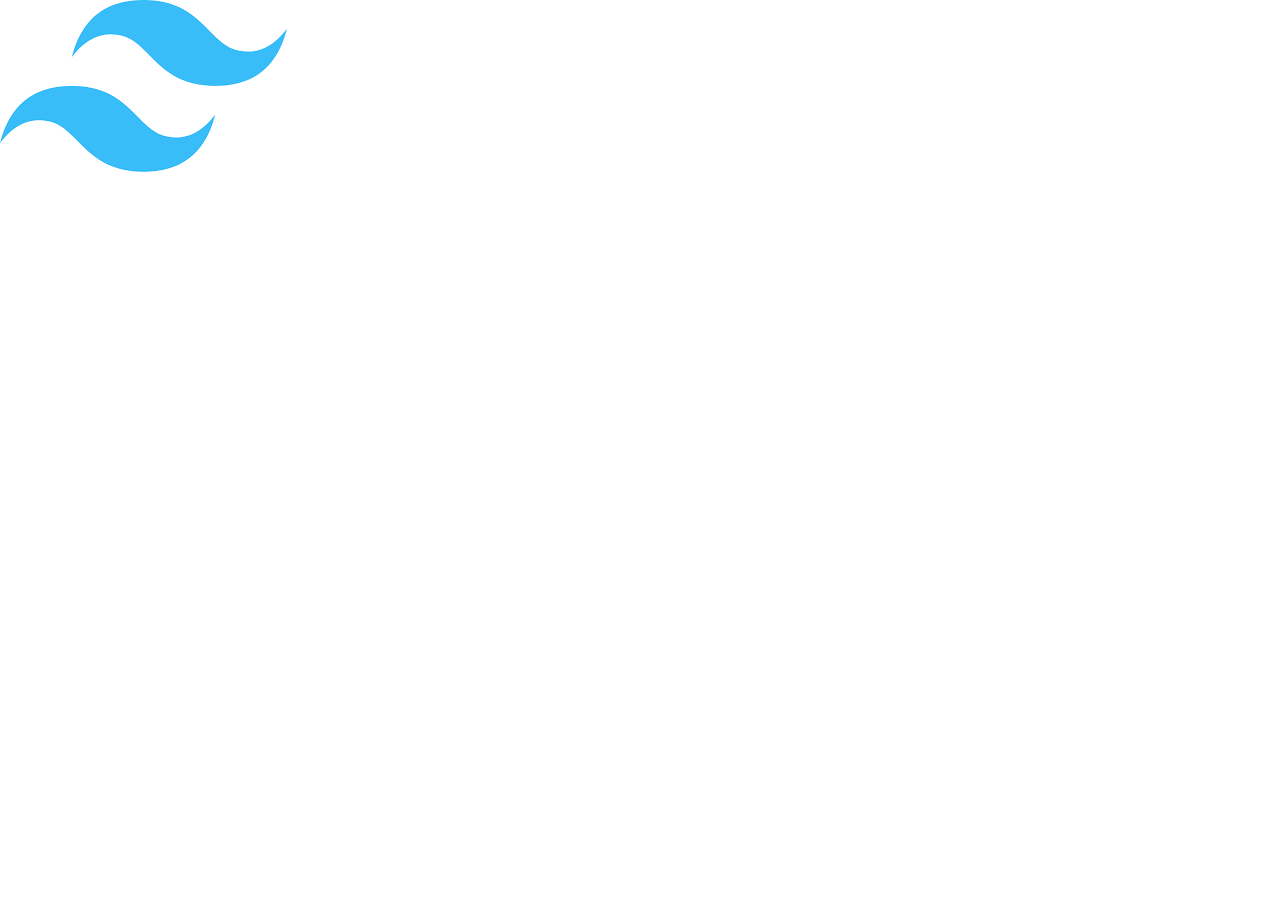
==== BUILD1/index.html @ a038235c "inital commit" ====
<!DOCTYPE html>
<html lang="en">
<head>
    <meta charset="UTF-8">
    <meta name="viewport" content="width=device-width, initial-scale=1.0">
    <title>Card Component</title>
    <link rel="stylesheet" href="./style.css">
</head>
<body>

   <div class="form-container">
    <form action="form">
        <div class="blue-line-container">
            <div class="logo-container">
                <img src="./tailwindlogo.png" alt="tailwindlogo">
            </div>

        </div>
    </form>
   </div>
    
</body>
</html>
---- BUILD1/style.css ----
@import url('https://fonts.googleapis.com/css2?family=Itim&family=Roboto:ital,wght@0,100;0,300;0,400;0,500;0,700;0,900;1,100;1,300;1,400;1,500;1,700;1,900&family=Sour+Gummy:ital,wght@0,100..900;1,100..900&display=swap');

*{
    margin: 0;
    padding: 0;
    box-sizing: border-box;
    font-family: "Sour Gummy", sans-serif;
    letter-spacing: -0.031rem;
}
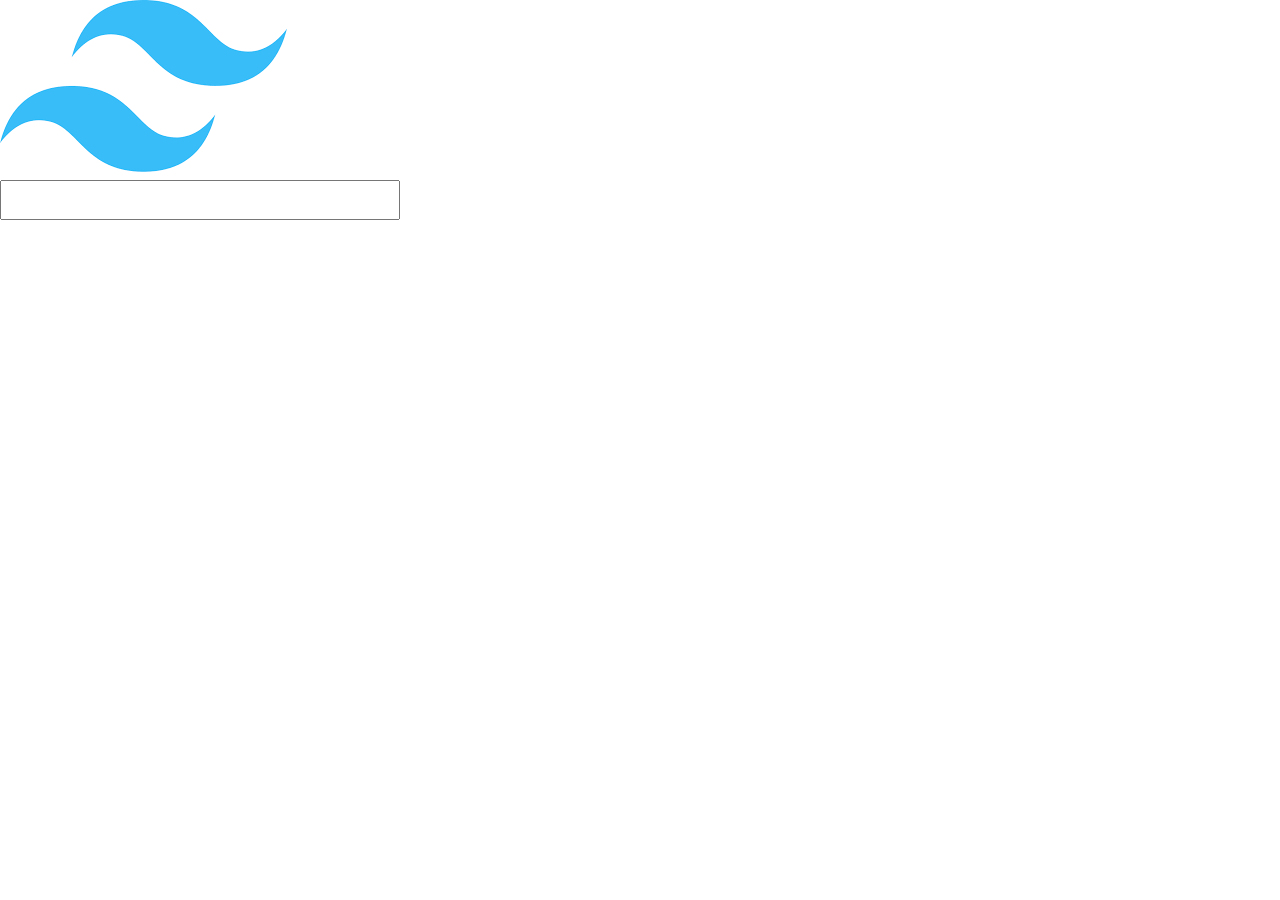
==== commit 98c856c7: "all changes saved" ====
--- a/BUILD1/index.html
+++ b/BUILD1/index.html
@@ -15,9 +15,13 @@
                 <img src="./tailwindlogo.png" alt="tailwindlogo">
             </div>
 
+            <input type="number" style="width: 400px; height: 40px;">
+
         </div>
     </form>
    </div>
+
+   <script src="./index.js"></script>
     
 </body>
 </html>